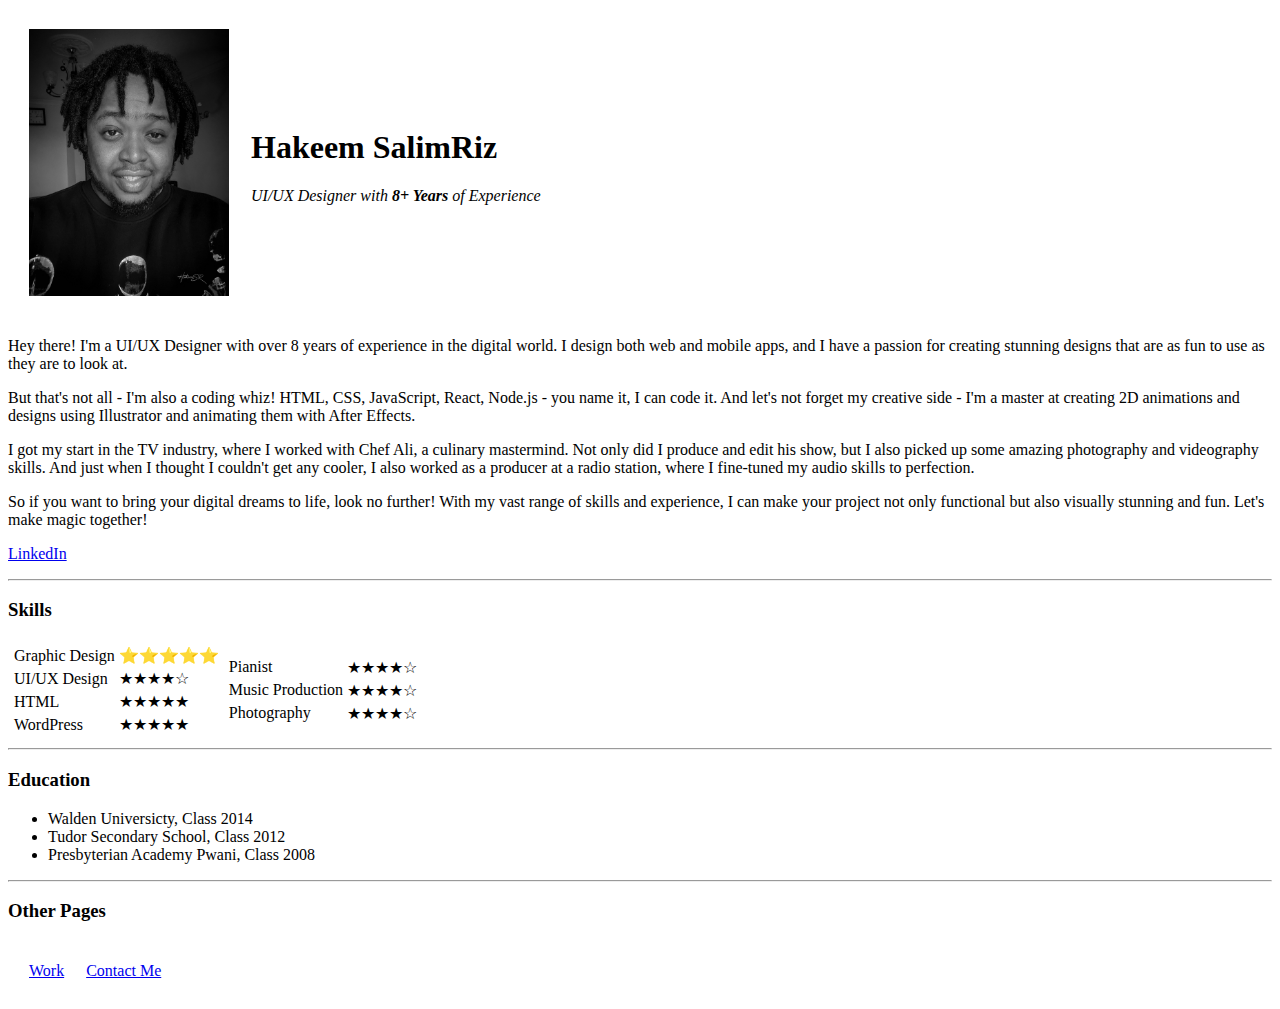
==== index.html @ 3d674a6d "Initial CV Website Changes" ====
<!DOCTYPE html>

<head>
    <meta charset="UTF-8">
    <title>🤖 Hakeem Salim Riziki </title>
</head>

<body>
    <table cellspacing="20">
        <tr>
            <td>
                <img src="images/IMG_3892.jpg" alt="Hakeem's Profile Pic" width="200"></td>
            <td>
                <h1>Hakeem SalimRiz</h1>
                <p><em>UI/UX Designer with <strong>8+ Years</strong> of Experience </em></p>
            </td>
        </tr>
    </table>

    <p>Hey there! I'm a UI/UX Designer with over 8 years of experience in the digital world. I design both web and
        mobile apps, and I have a passion for creating stunning designs that are as fun to use as they are to look at.
    </p>
    <p>But that's not all - I'm also a coding whiz! HTML, CSS, JavaScript, React, Node.js - you name it, I can code it.
        And let's not forget my creative side - I'm a master at creating 2D animations and designs using Illustrator and
        animating them with After Effects.
    </p>
    <p>I got my start in the TV industry, where I worked with Chef Ali, a culinary mastermind. Not only did I produce
        and edit his show, but I also picked up some amazing photography and videography skills. And just when I thought
        I couldn't get any cooler, I also worked as a producer at a radio station, where I fine-tuned my audio skills to
        perfection.
    </p>
    <p>So if you want to bring your digital dreams to life, look no further! With my vast range of skills and
        experience, I can make your project not only functional but also visually stunning and fun. Let's make magic
        together!
    </p>
    <p><a href="#">LinkedIn</a></p>
    <hr>
    <h3>Skills</h3>
    <table>
        <tr>
            <td>
                <table>
                    <tr>
                        <td>Graphic Design</td>
                        <td>⭐⭐⭐⭐⭐</td>
                    </tr>
                    <tr>
                        <td>UI/UX Design</td>
                        <td>&#x2605;&#x2605;&#x2605;&#x2605;&#x2606;</td>
                    </tr>
                    <tr>
                        <td>HTML</td>
                        <td>&#x2605;&#x2605;&#x2605;&#x2605;&#x2605;</td>
                    </tr>
                    <tr>
                        <td>WordPress</td>
                        <td>&#x2605;&#x2605;&#x2605;&#x2605;&#x2605;</td>
                    </tr>
                </table>
            </td>
            <td>
                <table>
                    <tr>
                        <td>Pianist</td>
                        <td>&#x2605;&#x2605;&#x2605;&#x2605;&#x2606;</td>
                    </tr>
                    <tr>
                        <td>Music Production</td>
                        <td>&#x2605;&#x2605;&#x2605;&#x2605;&#x2606;</td>
                    </tr>
                    <tr>
                        <td>Photography</td>
                        <td>&#x2605;&#x2605;&#x2605;&#x2605;&#x2606;</td>
                    </tr>
                </table>
            </td>
        </tr>
    </table>
    <hr>
    <h3>Education</h3>
    <ul>
        <li>Walden Universicty, Class 2014</li>
        <li>Tudor Secondary School, Class 2012</li>
        <li>Presbyterian Academy Pwani, Class 2008</li>
    </ul>
    <hr>
    <h3>Other Pages</h3>
    <table cellspacing="20">
        <tr>
            <td><a href="work.html">Work</a></td>
            <td><a href="contact-me.html">Contact Me</a></td>
        </tr>
    </table>

</body>

</html>
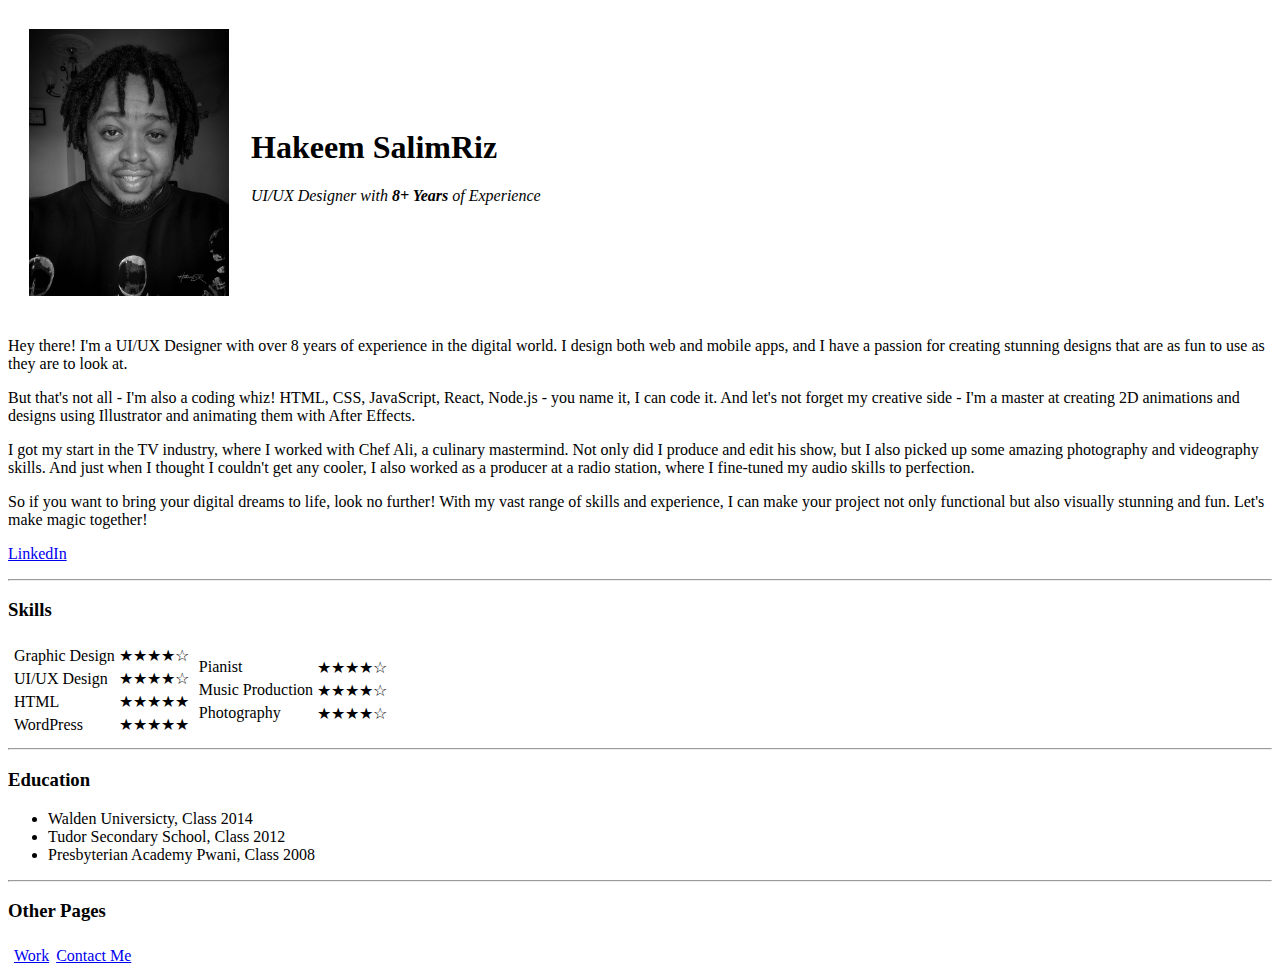
==== commit 8c53e440: "Update index.html" ====
--- a/index.html
+++ b/index.html
@@ -42,7 +42,7 @@
                 <table>
                     <tr>
                         <td>Graphic Design</td>
-                        <td>⭐⭐⭐⭐⭐</td>
+                        <td>&#x2605;&#x2605;&#x2605;&#x2605;&#x2606;</td>
                     </tr>
                     <tr>
                         <td>UI/UX Design</td>
@@ -85,7 +85,7 @@
     </ul>
     <hr>
     <h3>Other Pages</h3>
-    <table cellspacing="20">
+    <table cellspacing="5">
         <tr>
             <td><a href="work.html">Work</a></td>
             <td><a href="contact-me.html">Contact Me</a></td>
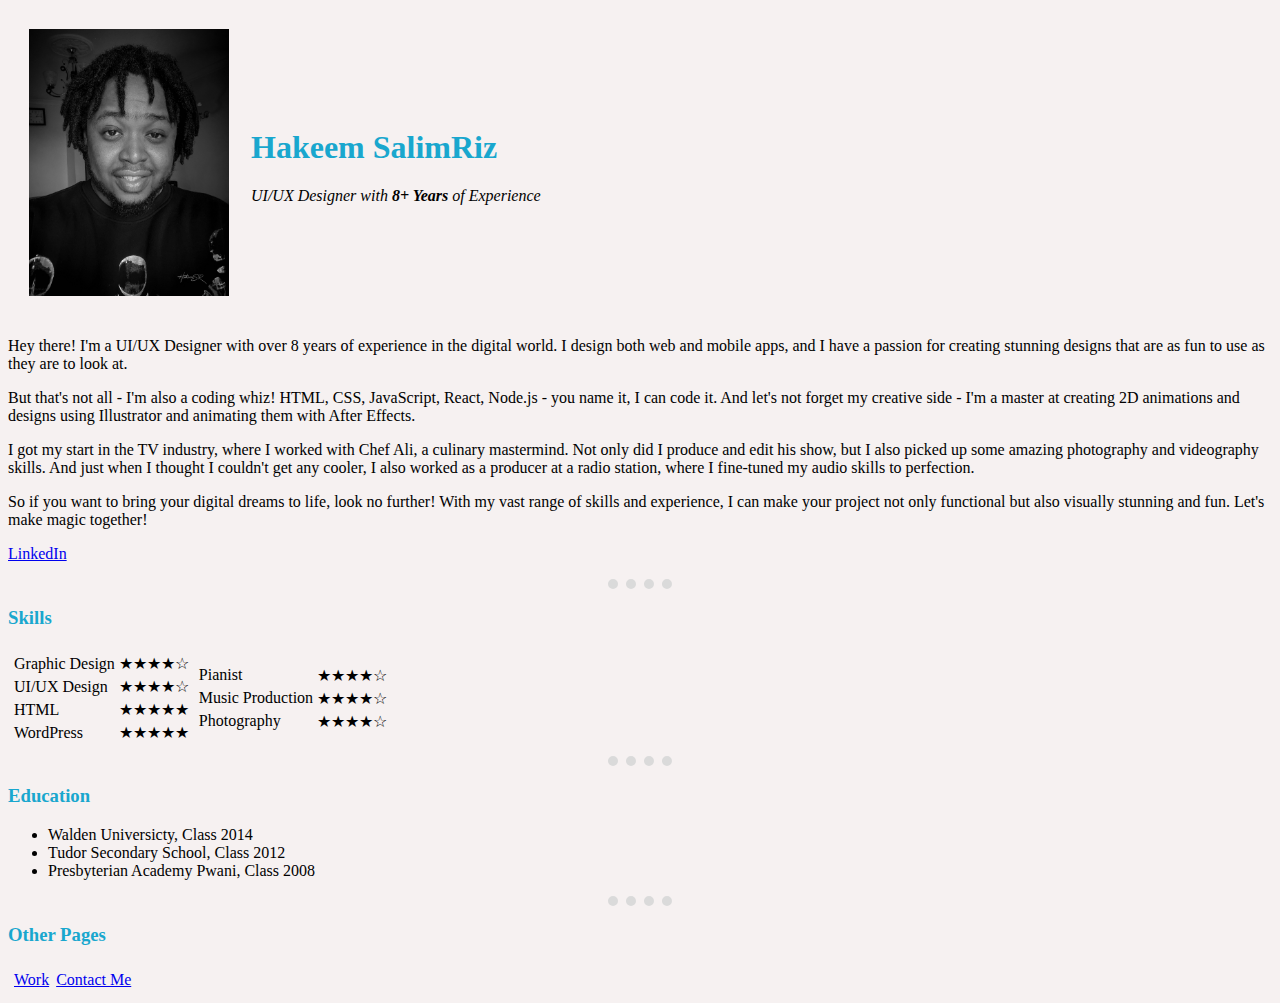
==== commit 9c84200f: "Added CSS Folder & File" ====
--- a/index.html
+++ b/index.html
@@ -3,6 +3,7 @@
 <head>
     <meta charset="UTF-8">
     <title>🤖 Hakeem Salim Riziki </title>
+    <link rel="stylesheet" href="css/styles.css">
 </head>
 
 <body>
--- a/css/styles.css
+++ b/css/styles.css
@@ -0,0 +1,15 @@
+body {
+      background-color: #F6F1F1;
+  }
+hr {
+      border-color: rgb(218, 218, 218);
+      border-style: dotted none none;
+      border-width: 10px;
+      width: 5%;
+  }
+h1, h2, h3, h4, h5, h6 {
+      color: #19A7CE;
+  }
+
+
+/**** https://colorhunt.co/palette/f6f1f119a7ce146c94000000  this is the color preset's link ****/